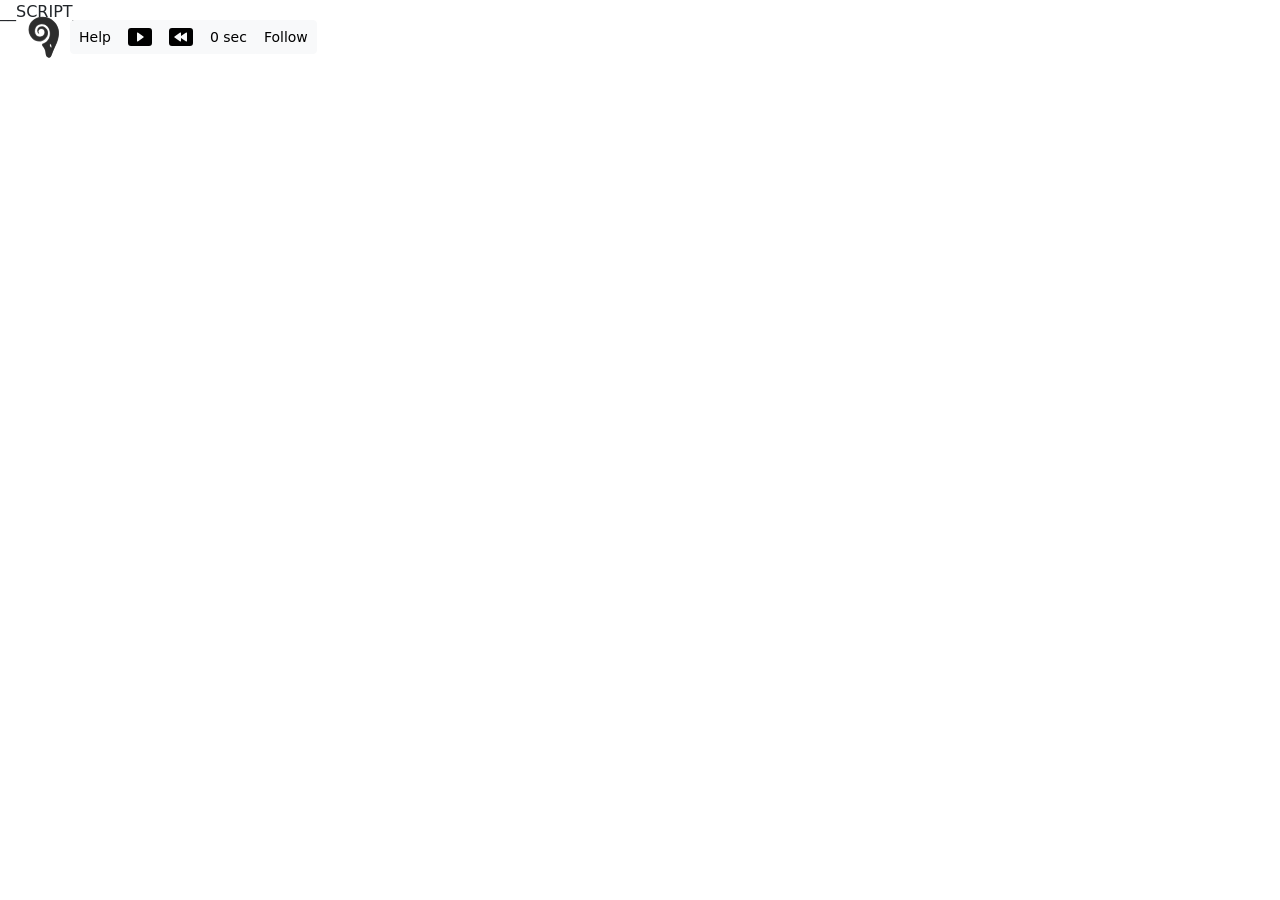
==== esbuild/vydisp.html @ eeb295bb "New vydisp format" ====
<!DOCTYPE html>
<html lang="en">
  <head>
    <link rel="stylesheet" href="css/definition_form.css">
    <link href="https://cdn.jsdelivr.net/npm/bootstrap@5.0.2/dist/css/bootstrap.min.css" rel="stylesheet" integrity="sha384-EVSTQN3/azprG1Anm3QDgpJLIm9Nao0Yz1ztcQTwFspd3yD65VohhpuuCOmLASjC" crossorigin="anonymous">
    <style>
      #content {position:absolute; overflow: hidden; width:100vw; height: 100vh; display:flex; flex-direction:column; }
      #map1 {flex: 1 1 0; min-height: 0; min-width: 0; }
      .flip {transform: scale(-1,1); fill: red;}
      .black { fill: black; }
      ul.scoredots { list-style-type: none; }
      ul.scoredots span { height: 12px; width: 12px; border-radius: 50%; display: inline-block; }
      .logos {position:absolute; top:15px; left:20px;}
      .toolbar {position:absolute; top:20px; left:70px;}
      .sidebar {position:absolute; top:70px; left:40px; padding:20px; border-radius: 15px; max-width:400px; background-color: rgba(255,255,255,0.9);}
      .alerts {position:absolute; bottom:10px; left:40px;}
      .full {width:100vw; height: 100vh; overflow: hidden;}
      .bi-play, .bi-pause, .bi-rewind {width: 24px; height: 24px; }
    </style>
    <svg xmlns="http://www.w3.org/2000/svg" style="display: none;">
      <symbol id="check-circle-fill" fill="currentColor" viewBox="0 0 16 16">
        <path d="M16 8A8 8 0 1 1 0 8a8 8 0 0 1 16 0zm-3.97-3.03a.75.75 0 0 0-1.08.022L7.477 9.417 5.384 7.323a.75.75 0 0 0-1.06 1.06L6.97 11.03a.75.75 0 0 0 1.079-.02l3.992-4.99a.75.75 0 0 0-.01-1.05z"/>
      </symbol>
      <symbol id="info-fill" fill="currentColor" viewBox="0 0 16 16">
        <path d="M8 16A8 8 0 1 0 8 0a8 8 0 0 0 0 16zm.93-9.412-1 4.705c-.07.34.029.533.304.533.194 0 .487-.07.686-.246l-.088.416c-.287.346-.92.598-1.465.598-.703 0-1.002-.422-.808-1.319l.738-3.468c.064-.293.006-.399-.287-.47l-.451-.081.082-.381 2.29-.287zM8 5.5a1 1 0 1 1 0-2 1 1 0 0 1 0 2z"/>
      </symbol>
      <symbol id="exclamation-triangle-fill" fill="currentColor" viewBox="0 0 16 16">
        <path d="M8.982 1.566a1.13 1.13 0 0 0-1.96 0L.165 13.233c-.457.778.091 1.767.98 1.767h13.713c.889 0 1.438-.99.98-1.767L8.982 1.566zM8 5c.535 0 .954.462.9.995l-.35 3.507a.552.552 0 0 1-1.1 0L7.1 5.995A.905.905 0 0 1 8 5zm.002 6a1 1 0 1 1 0 2 1 1 0 0 1 0-2z"/>
      </symbol>
    </svg>    
  </head>
  <body class="full">
    <div id="content">
      <div id="map1"></div>
    </div>
    <div class="sidebar">
      <div id="help" style="display: none;">
        <ul>
          <li>Click and drag on the map to pan</li>
          <li>Scroll to zoom</li>
          <li>Shift+Scroll to speed up/slow down the simulation</li>
          <li>Shift+DoubleClick to toggle play/pause</li>
          <li>Ctrl+DoubleClick to change from forward to reverse playback</li>
          <li>Change the configuration parameters and click the down arrow button at the far left below to save and use new parameters</li>
        </ul>
      </div>
      <div id="params" style="flex:1 1 auto;"></div>
      <div class="scores"></div>
    </div>
    <div class="toolbar btn-group">
        <button class="btn btn-sm btn-light help" type="button" title="Click for help">Help</button>
        <button class="btn btn-sm btn-light playpause" type="button" title="Click to play/pause the simulation">
            <!-- https://icons.getbootstrap.com/ -->
            <svg xmlns="http://www.w3.org/2000/svg" width="16" height="16" class="bi bi-play black" viewBox="0 0 16 16">
                <path d="M0 12V4a2 2 0 0 1 2-2h12a2 2 0 0 1 2 2v8a2 2 0 0 1-2 2H2a2 2 0 0 1-2-2m6.79-6.907A.5.5 0 0 0 6 5.5v5a.5.5 0 0 0 .79.407l3.5-2.5a.5.5 0 0 0 0-.814z"/>
            </svg>
            <svg xmlns="http://www.w3.org/2000/svg" width="16" height="16" class="bi bi-pause black" style="display:none" viewBox="0 0 16 16">
                <path d="M0 12V4a2 2 0 0 1 2-2h12a2 2 0 0 1 2 2v8a2 2 0 0 1-2 2H2a2 2 0 0 1-2-2m6.25-7C5.56 5 5 5.56 5 6.25v3.5a1.25 1.25 0 1 0 2.5 0v-3.5C7.5 5.56 6.94 5 6.25 5m3.5 0c-.69 0-1.25.56-1.25 1.25v3.5a1.25 1.25 0 1 0 2.5 0v-3.5C11 5.56 10.44 5 9.75 5"/>
            </svg>
        </button>
        <button class="btn btn-sm btn-light restart" type="button" title="Click to restart the simulation">
            <svg xmlns="http://www.w3.org/2000/svg" width="16" height="16" class="bi bi-rewind black" viewBox="0 0 16 16">
                <path d="M0 4v8a2 2 0 0 0 2 2h12a2 2 0 0 0 2-2V4a2 2 0 0 0-2-2H2a2 2 0 0 0-2 2m7.729 1.055A.5.5 0 0 1 8 5.5v1.886l3.21-2.293A.5.5 0 0 1 12 5.5v5a.5.5 0 0 1-.79.407L8 8.614V10.5a.5.5 0 0 1-.79.407l-3.5-2.5a.5.5 0 0 1 0-.814l3.5-2.5a.5.5 0 0 1 .519-.038"/>
            </svg>
        </button>
        <button class="btn btn-sm btn-light time" type="button">0 sec</button>
        <button class="btn btn-sm btn-light speed" type="button" style="display:none">speed: 1</button>
        <button class="btn btn-sm btn-light follow" type="button" title="Click to track the leader during the simulation">Follow</button>
    </div>
    <div class="logos">
      <svg xmlns:svg="http://www.w3.org/2000/svg" xmlns="http://www.w3.org/2000/svg" version="1.1" width="48" height="48" viewBox="0 0 48 48">
          <g id="g3432" transform="scale(0.16) translate(-2,20)">
              <path style="fill:#585858"
                  d="m 174.18897,244.47141 c -7.72843,-3.82555 -11.64938,-12.02322 -12.72827,-26.61145 -1.14459,-15.4767 -5.6934,-26.70359 -16.12181,-39.79021 -9.46028,-11.87172 -8.69422,-17.23408 3.08309,-21.58139 14.32702,-5.28846 25.95278,-15.72301 33.34165,-29.92536 11.87882,-22.83259 7.85168,-55.991357 -9.04558,-74.479653 -12.83177,-14.040001 -36.38096,-18.447255 -54.37074,-10.175536 -14.69937,6.758787 -23.306343,22.49848 -22.310652,40.799795 1.036831,19.057494 12.802052,31.138044 30.305562,31.117784 15.44667,-0.0179 26.68777,-9.16818 28.10928,-22.881056 1.4854,-14.329227 -5.74265,-23.4155 -18.62682,-23.4155 -6.04387,0 -9.59513,1.655884 -13.78469,6.427536 -4.52132,5.149497 -4.96647,9.213652 -1.77316,16.188754 3.16335,6.90968 2.29858,8.61182 -2.78046,5.4728 -5.31366,-3.28402 -8.1779,-9.938624 -8.00101,-18.58909 0.34249,-16.749601 11.02548,-26.517729 29.35838,-26.844236 6.41498,-0.11425 8.37036,0.28935 13.5,2.786467 7.57911,3.689521 17.28637,13.291709 20.78273,20.557769 5.07666,10.550222 5.52656,24.975 1.11117,35.626636 -2.70441,6.52409 -10.1952,17.00801 -15.66799,21.92852 -11.13469,10.01104 -22.95014,14.64147 -37.22743,14.58929 C 104.46773,145.61161 91.66521,140.33319 79.776897,128.5361 58.430571,107.35357 50.708195,81.130248 57.393896,52.528834 c 1.975634,-8.45176 9.13497,-22.987475 14.885284,-30.221831 20.934784,-26.3376371 61.8115,-37.800731 98.73211,-27.6875364 16.44532,4.5046583 35.1945,16.0601344 47.63344,29.3574074 7.84412,8.385386 13.45608,16.692988 18.39263,27.227315 9.62866,20.547007 11.57426,40.838605 6.40729,66.824641 -4.61811,23.22572 -7.57134,31.32914 -25.14644,69 -5.38859,11.55 -11.9409,26.98478 -14.56071,34.29952 -5.89971,16.47254 -8.98177,21.92084 -13.45858,23.79138 -4.79472,2.00336 -11.2592,1.74288 -16.08995,-0.64832 z M 198.468,175.2408 c -0.57382,-5.08266 -4.02569,-12.26771 -6.3159,-13.14655 -1.94776,-0.74743 -3.58255,4.16757 -2.79049,8.38962 0.73793,3.93352 2.95481,8.67123 5.31616,11.36123 1.54061,1.75502 1.6405,1.75502 2.96258,0 0.92436,-1.22706 1.19285,-3.36953 0.82765,-6.6043 z"/>
              <path style="fill:#2c2c2c"
                  d="m 177.84222,245.52883 c -1.375,-0.44035 -1.825,-0.85574 -1,-0.92309 0.825,-0.0674 -0.0283,-0.87525 -1.89611,-1.79535 -3.76075,-1.85251 -8.67474,-8.83971 -10.03319,-14.26618 -0.48402,-1.93346 -1.17759,-7.52915 -1.54128,-12.43486 -0.36369,-4.90572 -1.71281,-12.23084 -2.99804,-16.27805 -2.45567,-7.73298 -8.90006,-19.54625 -13.67665,-25.07081 -3.0622,-3.54172 -4.21023,-6.74303 -3.68761,-10.28299 0.25344,-1.71664 1.52782,-2.64302 5.33986,-3.88168 14.92174,-4.84855 30.76482,-19.87073 37.48099,-35.53891 7.09593,-16.55414 7.48142,-36.96415 1.03192,-54.636187 -5.47595,-15.004458 -14.38028,-25.093579 -27.91258,-31.626577 -6.65554,-3.213098 -8.74052,-3.723534 -16.66481,-4.079809 -20.87086,-0.938349 -36.49287,7.066366 -44.413787,22.757612 -11.623309,23.025647 -5.57955,47.809141 13.884807,56.937061 4.75647,2.23058 6.92364,2.61503 14.58648,2.58758 7.69251,-0.0276 9.89158,-0.43955 15.13708,-2.83589 11.22476,-5.12789 16.6468,-13.59611 16.73172,-26.131866 0.10324,-15.237578 -8.33674,-24.519812 -22.26802,-24.490231 -5.01353,0.01064 -13.49399,3.460016 -16.31259,6.635032 -0.94149,1.060549 -2.65005,4.049329 -3.79679,6.641735 -1.14675,2.592405 -2.35143,4.713464 -2.67708,4.713464 -1.31838,0 0.60329,-11.918175 2.5309,-15.696601 3.9968,-7.834374 12.60617,-12.303399 23.70192,-12.303399 10.68706,0 26.60029,11.29705 31.4927,22.357162 7.07759,16.000058 2.78141,35.066444 -10.96056,48.642834 -12.03948,11.89441 -24.13208,17.33066 -38.57928,17.34341 C 98.068388,141.89277 78.140742,128.45375 66.824931,105.10629 60.383903,91.816784 58.393625,82.000095 59.115439,67.080607 60.513991,38.17331 75.752084,15.567229 102.34222,2.9526283 c 13.77805,-6.5364317 18.641,-7.5710571 38.28894,-8.1462289 21.85127,-0.6396718 30.92044,1.1449849 47.07663,9.2638699 38.48817,19.3412677 60.41667,59.3995367 55.20068,100.8388207 -1.57759,12.53343 -6.8257,33.50176 -11.5432,46.11974 -2.05629,5.5 -8.25089,19.9 -13.76579,32 -5.5149,12.1 -12.41709,28.69118 -15.33822,36.86928 -5.54212,15.51595 -9.29126,22.52304 -12.49987,23.36211 -1.04317,0.27279 -1.68404,0.84004 -1.42415,1.26055 0.25988,0.4205 -0.92643,1.04434 -2.63625,1.38631 -3.65362,0.73072 -4.52732,0.68867 -7.85877,-0.37825 z m 22.0475,-62.64392 c 1.4288,-4.32931 0.73487,-12.94246 -1.37078,-17.01435 -1.83163,-3.54197 -6.52254,-8.34173 -8.15257,-8.34173 -3.71764,0 -4.62668,11.96733 -1.44324,19 2.21926,4.90265 6.5666,10 8.52863,10 0.67945,0 1.77653,-1.63976 2.43796,-3.64392 z"/>
          </g>
      </svg>        
    </div>
    <div class="alerts"></div>
    __SCRIPT__
  </body>
</html>
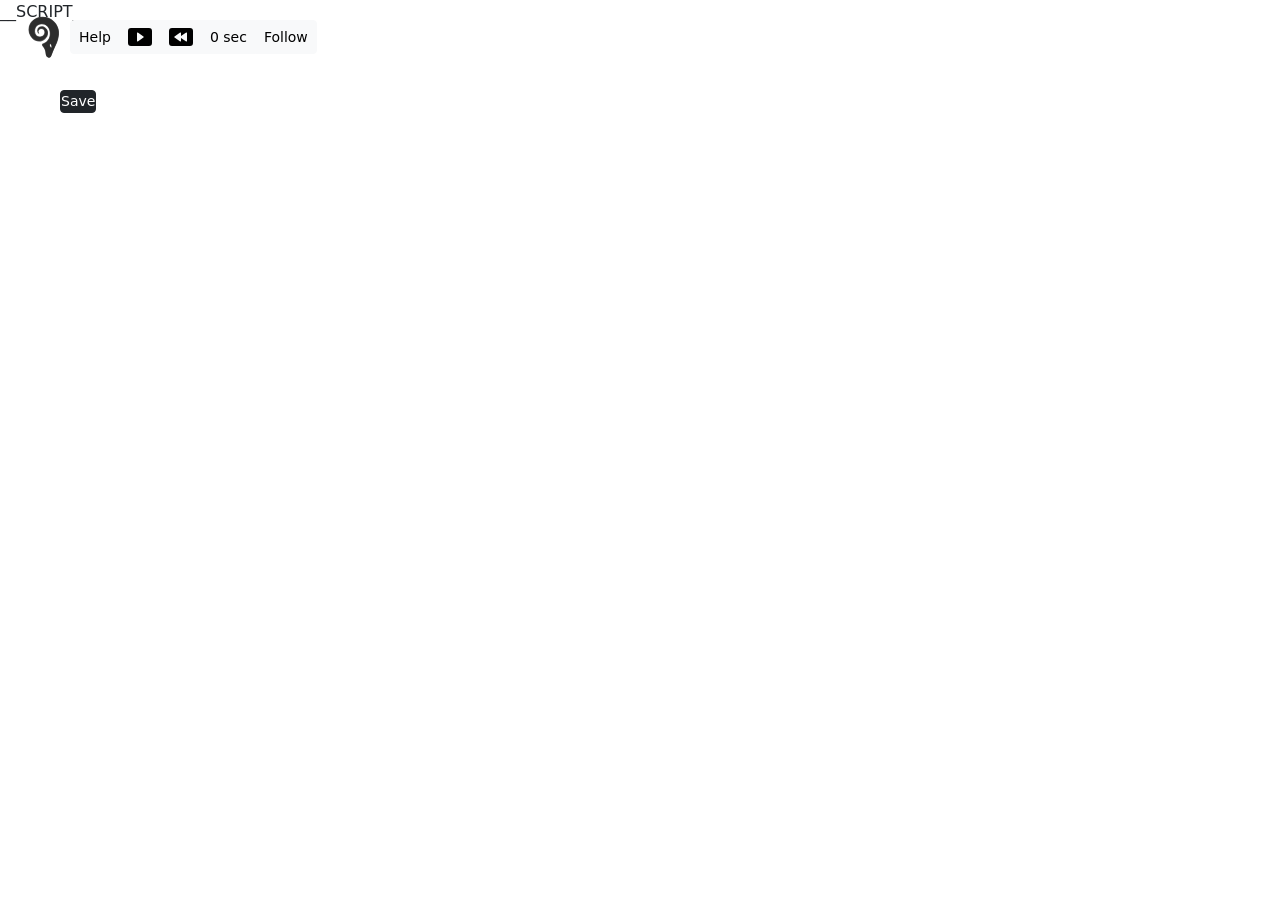
==== commit 709171e9: "Bug fix in definition_form, and generic_map. Better layout" ====
--- a/esbuild/vydisp.html
+++ b/esbuild/vydisp.html
@@ -12,7 +12,7 @@
       ul.scoredots span { height: 12px; width: 12px; border-radius: 50%; display: inline-block; }
       .logos {position:absolute; top:15px; left:20px;}
       .toolbar {position:absolute; top:20px; left:70px;}
-      .sidebar {position:absolute; top:70px; left:40px; padding:20px; border-radius: 15px; max-width:400px; background-color: rgba(255,255,255,0.9);}
+      .sidebar {position:absolute; top:70px; left:40px; padding:20px; border-radius: 15px; max-width:400px; max-height: calc(100vh - 90px); background-color: rgba(255,255,255,0.9);}
       .alerts {position:absolute; bottom:10px; left:40px;}
       .full {width:100vw; height: 100vh; overflow: hidden;}
       .bi-play, .bi-pause, .bi-rewind {width: 24px; height: 24px; }
@@ -33,7 +33,7 @@
     <div id="content">
       <div id="map1"></div>
     </div>
-    <div class="sidebar">
+    <div class="sidebar" style="overflow: auto;">
       <div id="help" style="display: none;">
         <ul>
           <li>Click and drag on the map to pan</li>
@@ -44,6 +44,7 @@
           <li>Change the configuration parameters and click the down arrow button at the far left below to save and use new parameters</li>
         </ul>
       </div>
+      <button class="btn btn-sm btn-dark p-0 mb-1 w-100 saveconfig" type="button" title="Click to save configuration">Save</button>
       <div id="params" style="flex:1 1 auto;"></div>
       <div class="scores"></div>
     </div>
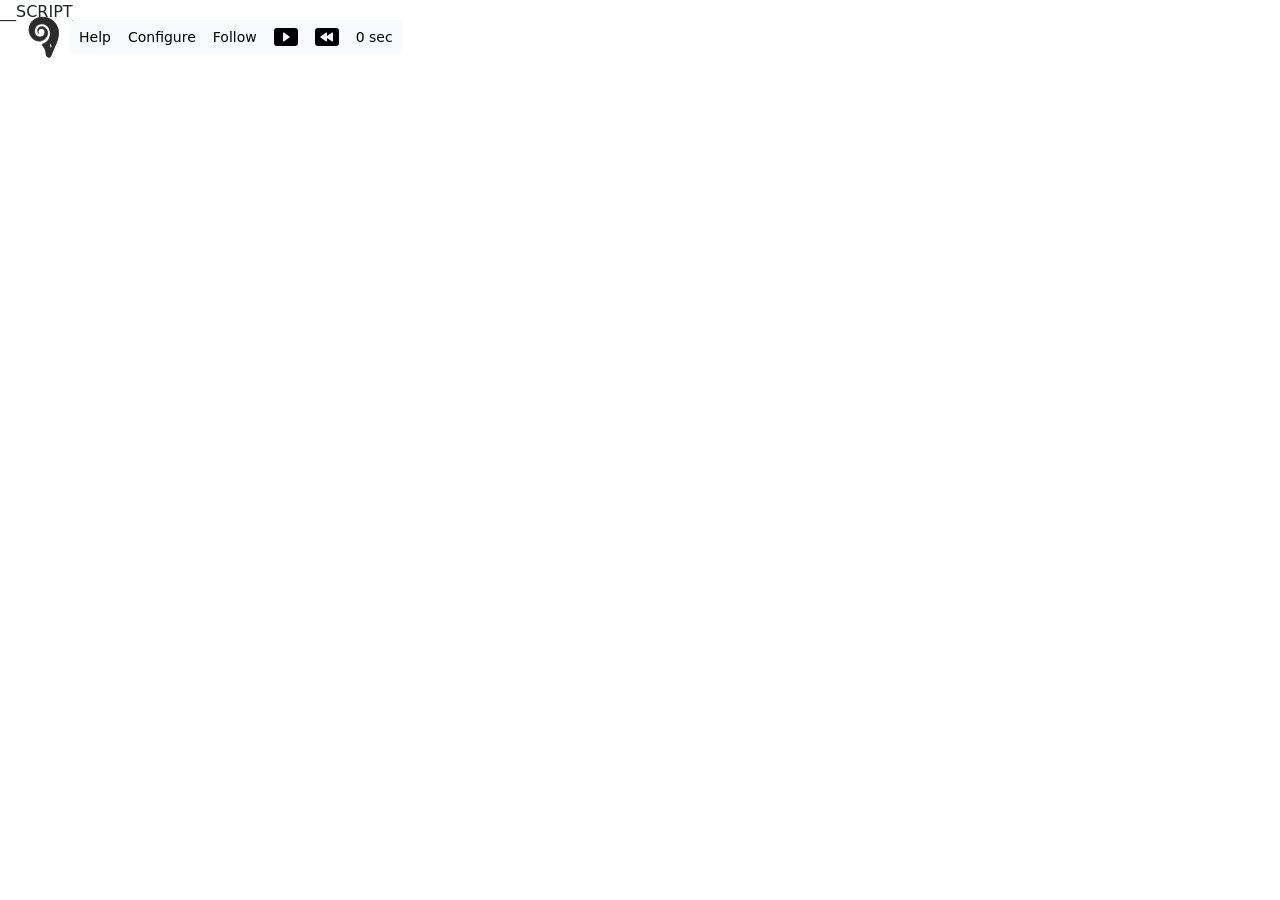
==== commit cc66abb9: "Don't load plotly unless needed. Remove auto-save of config Can reload by path. Configuration is tog" ====
--- a/esbuild/vydisp.html
+++ b/esbuild/vydisp.html
@@ -44,12 +44,16 @@
           <li>Change the configuration parameters and click the down arrow button at the far left below to save and use new parameters</li>
         </ul>
       </div>
-      <button class="btn btn-sm btn-dark p-0 mb-1 w-100 saveconfig" type="button" title="Click to save configuration">Save</button>
-      <div id="params" style="flex:1 1 auto;"></div>
+      <div id="configure" style="display:none">
+        <button class="btn btn-sm btn-dark p-0 mb-1 w-100 saveconfig" type="button" title="Click to save configuration">Save</button>
+        <div id="params" style="flex:1 1 auto;"></div>
+      </div>
       <div class="scores"></div>
     </div>
     <div class="toolbar btn-group">
         <button class="btn btn-sm btn-light help" type="button" title="Click for help">Help</button>
+        <button class="btn btn-sm btn-light configure" type="button" title="Click to configure">Configure</button>
+        <button class="btn btn-sm btn-light follow" type="button" title="Click to track the leader during the simulation">Follow</button>
         <button class="btn btn-sm btn-light playpause" type="button" title="Click to play/pause the simulation">
             <!-- https://icons.getbootstrap.com/ -->
             <svg xmlns="http://www.w3.org/2000/svg" width="16" height="16" class="bi bi-play black" viewBox="0 0 16 16">
@@ -66,7 +70,6 @@
         </button>
         <button class="btn btn-sm btn-light time" type="button">0 sec</button>
         <button class="btn btn-sm btn-light speed" type="button" style="display:none">speed: 1</button>
-        <button class="btn btn-sm btn-light follow" type="button" title="Click to track the leader during the simulation">Follow</button>
     </div>
     <div class="logos">
       <svg xmlns:svg="http://www.w3.org/2000/svg" xmlns="http://www.w3.org/2000/svg" version="1.1" width="48" height="48" viewBox="0 0 48 48">
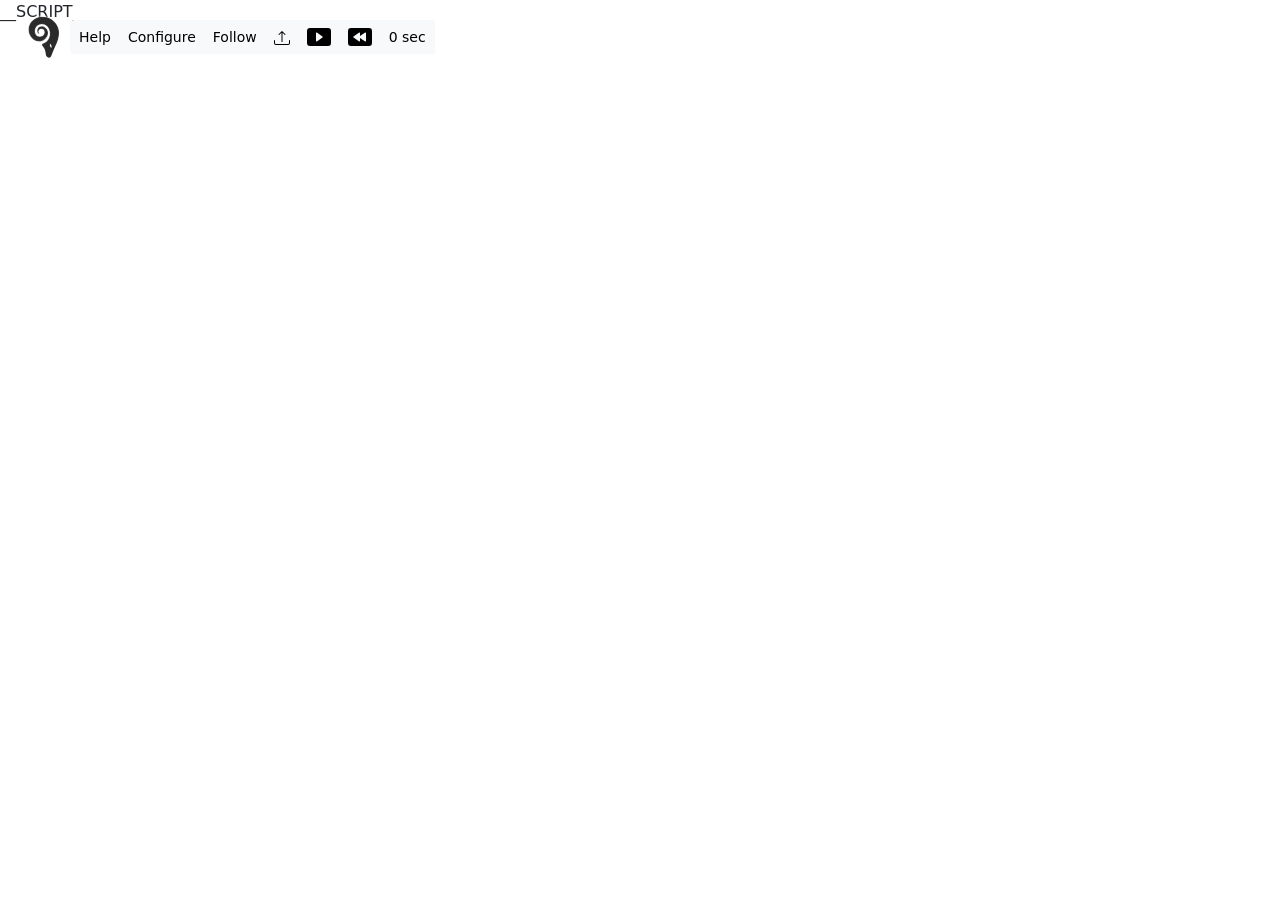
==== commit 236efb91: "Load results button, white glow on logo" ====
--- a/esbuild/vydisp.html
+++ b/esbuild/vydisp.html
@@ -12,8 +12,9 @@
       ul.scoredots span { height: 12px; width: 12px; border-radius: 50%; display: inline-block; }
       .logos {position:absolute; top:15px; left:20px;}
       .toolbar {position:absolute; top:20px; left:70px;}
-      .sidebar {position:absolute; top:70px; left:40px; padding:20px; border-radius: 15px; max-width:400px; max-height: calc(100vh - 90px); background-color: rgba(255,255,255,0.9);}
-      .alerts {position:absolute; bottom:10px; left:40px;}
+      .sidebar {position:absolute; top:70px; left:40px; max-width:400px; max-height: calc(100vh - 90px); }
+      .sidebar .sbc {border-radius: 15px; padding:10px; margin:10px; background-color: rgba(255,255,255,0.9);}
+      .alerts {position:absolute; top:10px; right:40px; max-width: 400;}
       .full {width:100vw; height: 100vh; overflow: hidden;}
       .bi-play, .bi-pause, .bi-rewind {width: 24px; height: 24px; }
     </style>
@@ -34,7 +35,7 @@
       <div id="map1"></div>
     </div>
     <div class="sidebar" style="overflow: auto;">
-      <div id="help" style="display: none;">
+      <div id="help" class="sbc" style="display: none;">
         <ul>
           <li>Click and drag on the map to pan</li>
           <li>Scroll to zoom</li>
@@ -44,16 +45,22 @@
           <li>Change the configuration parameters and click the down arrow button at the far left below to save and use new parameters</li>
         </ul>
       </div>
-      <div id="configure" style="display:none">
-        <button class="btn btn-sm btn-dark p-0 mb-1 w-100 saveconfig" type="button" title="Click to save configuration">Save</button>
+      <div id="configure" class="sbc" style="display:none">
+        <button class="btn w-100 p-0 mb-1 btn-sm btn-dark saveconfig" type="button" title="Click to save configuration">Save Config</button>
         <div id="params" style="flex:1 1 auto;"></div>
       </div>
-      <div class="scores"></div>
+      <div class="scores" class="sbc"></div>
     </div>
     <div class="toolbar btn-group">
         <button class="btn btn-sm btn-light help" type="button" title="Click for help">Help</button>
         <button class="btn btn-sm btn-light configure" type="button" title="Click to configure">Configure</button>
         <button class="btn btn-sm btn-light follow" type="button" title="Click to track the leader during the simulation">Follow</button>
+        <button class="btn btn-sm btn-light loadresults" type="button" title="Click to upload results">
+          <svg xmlns="http://www.w3.org/2000/svg" width="16" height="16" fill="currentColor" class="bi bi-upload" viewBox="0 0 16 16">
+            <path d="M.5 9.9a.5.5 0 0 1 .5.5v2.5a1 1 0 0 0 1 1h12a1 1 0 0 0 1-1v-2.5a.5.5 0 0 1 1 0v2.5a2 2 0 0 1-2 2H2a2 2 0 0 1-2-2v-2.5a.5.5 0 0 1 .5-.5"/>
+            <path d="M7.646 1.146a.5.5 0 0 1 .708 0l3 3a.5.5 0 0 1-.708.708L8.5 2.707V11.5a.5.5 0 0 1-1 0V2.707L5.354 4.854a.5.5 0 1 1-.708-.708z"/>
+          </svg>
+        </button>
         <button class="btn btn-sm btn-light playpause" type="button" title="Click to play/pause the simulation">
             <!-- https://icons.getbootstrap.com/ -->
             <svg xmlns="http://www.w3.org/2000/svg" width="16" height="16" class="bi bi-play black" viewBox="0 0 16 16">
@@ -72,16 +79,36 @@
         <button class="btn btn-sm btn-light speed" type="button" style="display:none">speed: 1</button>
     </div>
     <div class="logos">
-      <svg xmlns:svg="http://www.w3.org/2000/svg" xmlns="http://www.w3.org/2000/svg" version="1.1" width="48" height="48" viewBox="0 0 48 48">
-          <g id="g3432" transform="scale(0.16) translate(-2,20)">
-              <path style="fill:#585858"
-                  d="m 174.18897,244.47141 c -7.72843,-3.82555 -11.64938,-12.02322 -12.72827,-26.61145 -1.14459,-15.4767 -5.6934,-26.70359 -16.12181,-39.79021 -9.46028,-11.87172 -8.69422,-17.23408 3.08309,-21.58139 14.32702,-5.28846 25.95278,-15.72301 33.34165,-29.92536 11.87882,-22.83259 7.85168,-55.991357 -9.04558,-74.479653 -12.83177,-14.040001 -36.38096,-18.447255 -54.37074,-10.175536 -14.69937,6.758787 -23.306343,22.49848 -22.310652,40.799795 1.036831,19.057494 12.802052,31.138044 30.305562,31.117784 15.44667,-0.0179 26.68777,-9.16818 28.10928,-22.881056 1.4854,-14.329227 -5.74265,-23.4155 -18.62682,-23.4155 -6.04387,0 -9.59513,1.655884 -13.78469,6.427536 -4.52132,5.149497 -4.96647,9.213652 -1.77316,16.188754 3.16335,6.90968 2.29858,8.61182 -2.78046,5.4728 -5.31366,-3.28402 -8.1779,-9.938624 -8.00101,-18.58909 0.34249,-16.749601 11.02548,-26.517729 29.35838,-26.844236 6.41498,-0.11425 8.37036,0.28935 13.5,2.786467 7.57911,3.689521 17.28637,13.291709 20.78273,20.557769 5.07666,10.550222 5.52656,24.975 1.11117,35.626636 -2.70441,6.52409 -10.1952,17.00801 -15.66799,21.92852 -11.13469,10.01104 -22.95014,14.64147 -37.22743,14.58929 C 104.46773,145.61161 91.66521,140.33319 79.776897,128.5361 58.430571,107.35357 50.708195,81.130248 57.393896,52.528834 c 1.975634,-8.45176 9.13497,-22.987475 14.885284,-30.221831 20.934784,-26.3376371 61.8115,-37.800731 98.73211,-27.6875364 16.44532,4.5046583 35.1945,16.0601344 47.63344,29.3574074 7.84412,8.385386 13.45608,16.692988 18.39263,27.227315 9.62866,20.547007 11.57426,40.838605 6.40729,66.824641 -4.61811,23.22572 -7.57134,31.32914 -25.14644,69 -5.38859,11.55 -11.9409,26.98478 -14.56071,34.29952 -5.89971,16.47254 -8.98177,21.92084 -13.45858,23.79138 -4.79472,2.00336 -11.2592,1.74288 -16.08995,-0.64832 z M 198.468,175.2408 c -0.57382,-5.08266 -4.02569,-12.26771 -6.3159,-13.14655 -1.94776,-0.74743 -3.58255,4.16757 -2.79049,8.38962 0.73793,3.93352 2.95481,8.67123 5.31616,11.36123 1.54061,1.75502 1.6405,1.75502 2.96258,0 0.92436,-1.22706 1.19285,-3.36953 0.82765,-6.6043 z"/>
-              <path style="fill:#2c2c2c"
-                  d="m 177.84222,245.52883 c -1.375,-0.44035 -1.825,-0.85574 -1,-0.92309 0.825,-0.0674 -0.0283,-0.87525 -1.89611,-1.79535 -3.76075,-1.85251 -8.67474,-8.83971 -10.03319,-14.26618 -0.48402,-1.93346 -1.17759,-7.52915 -1.54128,-12.43486 -0.36369,-4.90572 -1.71281,-12.23084 -2.99804,-16.27805 -2.45567,-7.73298 -8.90006,-19.54625 -13.67665,-25.07081 -3.0622,-3.54172 -4.21023,-6.74303 -3.68761,-10.28299 0.25344,-1.71664 1.52782,-2.64302 5.33986,-3.88168 14.92174,-4.84855 30.76482,-19.87073 37.48099,-35.53891 7.09593,-16.55414 7.48142,-36.96415 1.03192,-54.636187 -5.47595,-15.004458 -14.38028,-25.093579 -27.91258,-31.626577 -6.65554,-3.213098 -8.74052,-3.723534 -16.66481,-4.079809 -20.87086,-0.938349 -36.49287,7.066366 -44.413787,22.757612 -11.623309,23.025647 -5.57955,47.809141 13.884807,56.937061 4.75647,2.23058 6.92364,2.61503 14.58648,2.58758 7.69251,-0.0276 9.89158,-0.43955 15.13708,-2.83589 11.22476,-5.12789 16.6468,-13.59611 16.73172,-26.131866 0.10324,-15.237578 -8.33674,-24.519812 -22.26802,-24.490231 -5.01353,0.01064 -13.49399,3.460016 -16.31259,6.635032 -0.94149,1.060549 -2.65005,4.049329 -3.79679,6.641735 -1.14675,2.592405 -2.35143,4.713464 -2.67708,4.713464 -1.31838,0 0.60329,-11.918175 2.5309,-15.696601 3.9968,-7.834374 12.60617,-12.303399 23.70192,-12.303399 10.68706,0 26.60029,11.29705 31.4927,22.357162 7.07759,16.000058 2.78141,35.066444 -10.96056,48.642834 -12.03948,11.89441 -24.13208,17.33066 -38.57928,17.34341 C 98.068388,141.89277 78.140742,128.45375 66.824931,105.10629 60.383903,91.816784 58.393625,82.000095 59.115439,67.080607 60.513991,38.17331 75.752084,15.567229 102.34222,2.9526283 c 13.77805,-6.5364317 18.641,-7.5710571 38.28894,-8.1462289 21.85127,-0.6396718 30.92044,1.1449849 47.07663,9.2638699 38.48817,19.3412677 60.41667,59.3995367 55.20068,100.8388207 -1.57759,12.53343 -6.8257,33.50176 -11.5432,46.11974 -2.05629,5.5 -8.25089,19.9 -13.76579,32 -5.5149,12.1 -12.41709,28.69118 -15.33822,36.86928 -5.54212,15.51595 -9.29126,22.52304 -12.49987,23.36211 -1.04317,0.27279 -1.68404,0.84004 -1.42415,1.26055 0.25988,0.4205 -0.92643,1.04434 -2.63625,1.38631 -3.65362,0.73072 -4.52732,0.68867 -7.85877,-0.37825 z m 22.0475,-62.64392 c 1.4288,-4.32931 0.73487,-12.94246 -1.37078,-17.01435 -1.83163,-3.54197 -6.52254,-8.34173 -8.15257,-8.34173 -3.71764,0 -4.62668,11.96733 -1.44324,19 2.21926,4.90265 6.5666,10 8.52863,10 0.67945,0 1.77653,-1.63976 2.43796,-3.64392 z"/>
-          </g>
-      </svg>        
+      <svg width="48" height="48" viewBox="0 0 48 48" xmlns="http://www.w3.org/2000/svg">
+        <defs>
+          <filter id="white-glow" x="-100%" y="-100%" width="300%" height="300%">
+            <feGaussianBlur in="SourceAlpha" stdDeviation="10" result="blur" />
+            <feFlood flood-color="white" result="color" />
+            <feComposite in="color" in2="blur" operator="in" result="glow" />
+            <feMerge>
+              <feMergeNode in="glow" />
+              <feMergeNode in="SourceGraphic" />
+            </feMerge>
+          </filter>
+        </defs>
+        <g transform="scale(0.16) translate(-2,20)" filter="url(#white-glow)">
+          <path style="fill:#585858"
+              d="m 174.18897,244.47141 c -7.72843,-3.82555 -11.64938,-12.02322 -12.72827,-26.61145 -1.14459,-15.4767 -5.6934,-26.70359 -16.12181,-39.79021 -9.46028,-11.87172 -8.69422,-17.23408 3.08309,-21.58139 14.32702,-5.28846 25.95278,-15.72301 33.34165,-29.92536 11.87882,-22.83259 7.85168,-55.991357 -9.04558,-74.479653 -12.83177,-14.040001 -36.38096,-18.447255 -54.37074,-10.175536 -14.69937,6.758787 -23.306343,22.49848 -22.310652,40.799795 1.036831,19.057494 12.802052,31.138044 30.305562,31.117784 15.44667,-0.0179 26.68777,-9.16818 28.10928,-22.881056 1.4854,-14.329227 -5.74265,-23.4155 -18.62682,-23.4155 -6.04387,0 -9.59513,1.655884 -13.78469,6.427536 -4.52132,5.149497 -4.96647,9.213652 -1.77316,16.188754 3.16335,6.90968 2.29858,8.61182 -2.78046,5.4728 -5.31366,-3.28402 -8.1779,-9.938624 -8.00101,-18.58909 0.34249,-16.749601 11.02548,-26.517729 29.35838,-26.844236 6.41498,-0.11425 8.37036,0.28935 13.5,2.786467 7.57911,3.689521 17.28637,13.291709 20.78273,20.557769 5.07666,10.550222 5.52656,24.975 1.11117,35.626636 -2.70441,6.52409 -10.1952,17.00801 -15.66799,21.92852 -11.13469,10.01104 -22.95014,14.64147 -37.22743,14.58929 C 104.46773,145.61161 91.66521,140.33319 79.776897,128.5361 58.430571,107.35357 50.708195,81.130248 57.393896,52.528834 c 1.975634,-8.45176 9.13497,-22.987475 14.885284,-30.221831 20.934784,-26.3376371 61.8115,-37.800731 98.73211,-27.6875364 16.44532,4.5046583 35.1945,16.0601344 47.63344,29.3574074 7.84412,8.385386 13.45608,16.692988 18.39263,27.227315 9.62866,20.547007 11.57426,40.838605 6.40729,66.824641 -4.61811,23.22572 -7.57134,31.32914 -25.14644,69 -5.38859,11.55 -11.9409,26.98478 -14.56071,34.29952 -5.89971,16.47254 -8.98177,21.92084 -13.45858,23.79138 -4.79472,2.00336 -11.2592,1.74288 -16.08995,-0.64832 z M 198.468,175.2408 c -0.57382,-5.08266 -4.02569,-12.26771 -6.3159,-13.14655 -1.94776,-0.74743 -3.58255,4.16757 -2.79049,8.38962 0.73793,3.93352 2.95481,8.67123 5.31616,11.36123 1.54061,1.75502 1.6405,1.75502 2.96258,0 0.92436,-1.22706 1.19285,-3.36953 0.82765,-6.6043 z"/>
+          <path style="fill:#2c2c2c"
+              d="m 177.84222,245.52883 c -1.375,-0.44035 -1.825,-0.85574 -1,-0.92309 0.825,-0.0674 -0.0283,-0.87525 -1.89611,-1.79535 -3.76075,-1.85251 -8.67474,-8.83971 -10.03319,-14.26618 -0.48402,-1.93346 -1.17759,-7.52915 -1.54128,-12.43486 -0.36369,-4.90572 -1.71281,-12.23084 -2.99804,-16.27805 -2.45567,-7.73298 -8.90006,-19.54625 -13.67665,-25.07081 -3.0622,-3.54172 -4.21023,-6.74303 -3.68761,-10.28299 0.25344,-1.71664 1.52782,-2.64302 5.33986,-3.88168 14.92174,-4.84855 30.76482,-19.87073 37.48099,-35.53891 7.09593,-16.55414 7.48142,-36.96415 1.03192,-54.636187 -5.47595,-15.004458 -14.38028,-25.093579 -27.91258,-31.626577 -6.65554,-3.213098 -8.74052,-3.723534 -16.66481,-4.079809 -20.87086,-0.938349 -36.49287,7.066366 -44.413787,22.757612 -11.623309,23.025647 -5.57955,47.809141 13.884807,56.937061 4.75647,2.23058 6.92364,2.61503 14.58648,2.58758 7.69251,-0.0276 9.89158,-0.43955 15.13708,-2.83589 11.22476,-5.12789 16.6468,-13.59611 16.73172,-26.131866 0.10324,-15.237578 -8.33674,-24.519812 -22.26802,-24.490231 -5.01353,0.01064 -13.49399,3.460016 -16.31259,6.635032 -0.94149,1.060549 -2.65005,4.049329 -3.79679,6.641735 -1.14675,2.592405 -2.35143,4.713464 -2.67708,4.713464 -1.31838,0 0.60329,-11.918175 2.5309,-15.696601 3.9968,-7.834374 12.60617,-12.303399 23.70192,-12.303399 10.68706,0 26.60029,11.29705 31.4927,22.357162 7.07759,16.000058 2.78141,35.066444 -10.96056,48.642834 -12.03948,11.89441 -24.13208,17.33066 -38.57928,17.34341 C 98.068388,141.89277 78.140742,128.45375 66.824931,105.10629 60.383903,91.816784 58.393625,82.000095 59.115439,67.080607 60.513991,38.17331 75.752084,15.567229 102.34222,2.9526283 c 13.77805,-6.5364317 18.641,-7.5710571 38.28894,-8.1462289 21.85127,-0.6396718 30.92044,1.1449849 47.07663,9.2638699 38.48817,19.3412677 60.41667,59.3995367 55.20068,100.8388207 -1.57759,12.53343 -6.8257,33.50176 -11.5432,46.11974 -2.05629,5.5 -8.25089,19.9 -13.76579,32 -5.5149,12.1 -12.41709,28.69118 -15.33822,36.86928 -5.54212,15.51595 -9.29126,22.52304 -12.49987,23.36211 -1.04317,0.27279 -1.68404,0.84004 -1.42415,1.26055 0.25988,0.4205 -0.92643,1.04434 -2.63625,1.38631 -3.65362,0.73072 -4.52732,0.68867 -7.85877,-0.37825 z m 22.0475,-62.64392 c 1.4288,-4.32931 0.73487,-12.94246 -1.37078,-17.01435 -1.83163,-3.54197 -6.52254,-8.34173 -8.15257,-8.34173 -3.71764,0 -4.62668,11.96733 -1.44324,19 2.21926,4.90265 6.5666,10 8.52863,10 0.67945,0 1.77653,-1.63976 2.43796,-3.64392 z"/>
+        </g>
+      </svg>
+      
     </div>
     <div class="alerts"></div>
+    <script type="importmap">
+    {
+      "imports": {
+        "three/addons/": "./jsbots/three/examples/jsm/",
+        "three": "./jsbots/three/build/three.module.min.js"
+      }
+    }
+    </script>
     __SCRIPT__
   </body>
 </html>
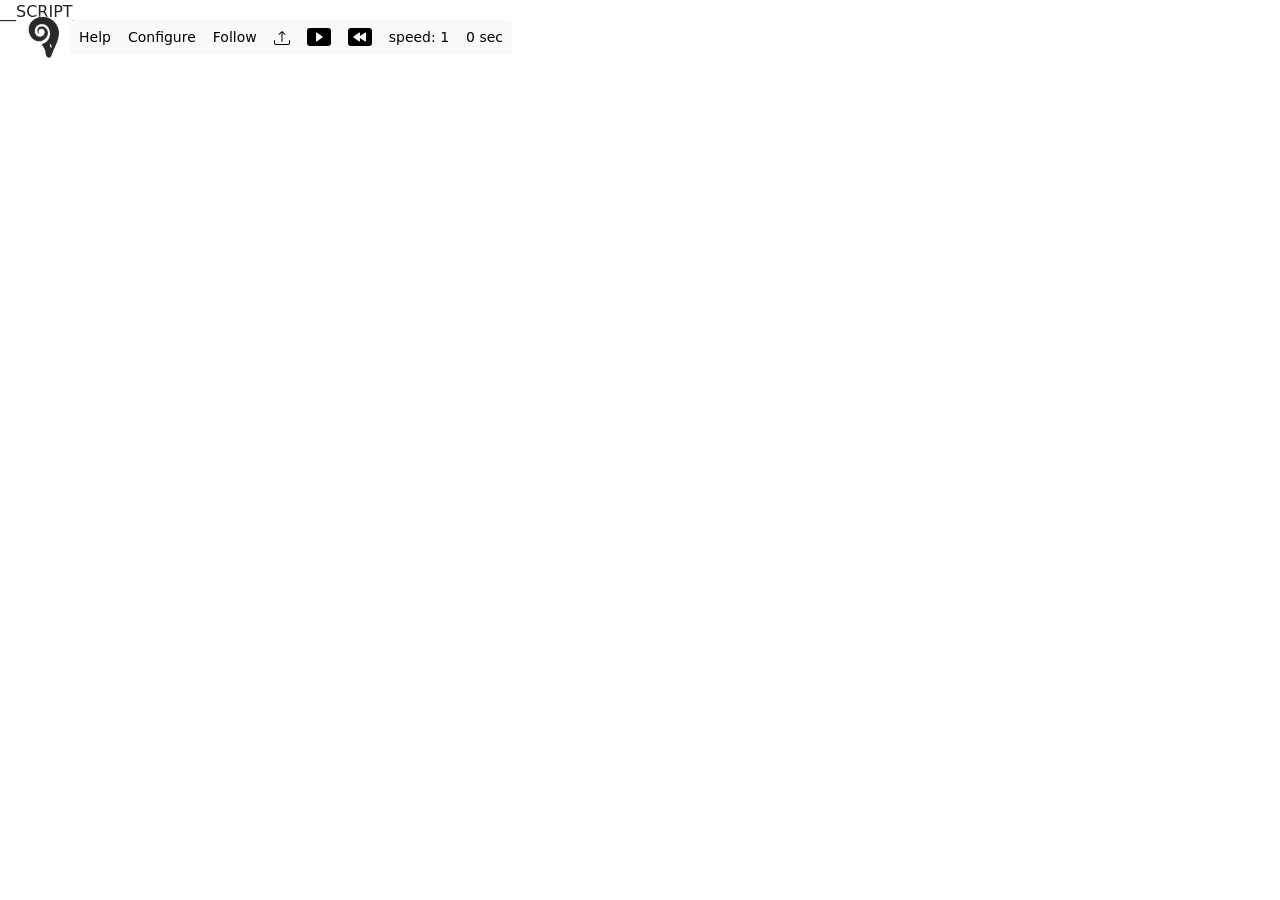
==== commit 278e578d: "Add diff and better error messaging if configs differ. Updates to alerts" ====
--- a/esbuild/vydisp.html
+++ b/esbuild/vydisp.html
@@ -17,6 +17,30 @@
       .alerts {position:absolute; top:10px; right:40px; max-width: 400;}
       .full {width:100vw; height: 100vh; overflow: hidden;}
       .bi-play, .bi-pause, .bi-rewind {width: 24px; height: 24px; }
+      
+      .bracket-table { border-collapse: collapse; width: 100%; }
+      .bracket-table .player-name { padding: 2px 8px; font-weight: bold; white-space: nowrap; }
+      .bracket-table .score-cell {
+          padding: 2px 8px; min-width: 54px; text-align: right;
+          color: transparent; cursor: pointer; user-select: none;
+          border: 1px solid rgba(128,128,128,0.15); transition: background 0.1s;
+      }
+      .bracket-table .score-cell:hover { background: rgba(128,128,128,0.12); }
+      .bracket-table .score-cell.revealed { color: inherit; }
+      .bracket-table .match-gap td { height: 8px; border: none; }
+      .bracket-table .winner-name { text-decoration: underline; }
+      .bracket-nav {
+          display: flex; align-items: center; justify-content: center;
+          gap: 14px; margin-top: 10px;
+      }
+      .bracket-nav button {
+          padding: 4px 12px; cursor: pointer;
+          background: rgb(0,0,0); color: #ddd;
+          border: 1px solid rgba(255,255,255,0.2); border-radius: 3px;
+      }
+      .bracket-nav button:hover { background: rgb(100,100,100); }
+      .bracket-nav .round-label { color: #aaa; font-size: 0.9em; }
+
     </style>
     <svg xmlns="http://www.w3.org/2000/svg" style="display: none;">
       <symbol id="check-circle-fill" fill="currentColor" viewBox="0 0 16 16">
@@ -51,32 +75,34 @@
       </div>
       <div class="scores" class="sbc"></div>
     </div>
-    <div class="toolbar btn-group">
-        <button class="btn btn-sm btn-light help" type="button" title="Click for help">Help</button>
-        <button class="btn btn-sm btn-light configure" type="button" title="Click to configure">Configure</button>
-        <button class="btn btn-sm btn-light follow" type="button" title="Click to track the leader during the simulation">Follow</button>
-        <button class="btn btn-sm btn-light loadresults" type="button" title="Click to upload results">
-          <svg xmlns="http://www.w3.org/2000/svg" width="16" height="16" fill="currentColor" class="bi bi-upload" viewBox="0 0 16 16">
-            <path d="M.5 9.9a.5.5 0 0 1 .5.5v2.5a1 1 0 0 0 1 1h12a1 1 0 0 0 1-1v-2.5a.5.5 0 0 1 1 0v2.5a2 2 0 0 1-2 2H2a2 2 0 0 1-2-2v-2.5a.5.5 0 0 1 .5-.5"/>
-            <path d="M7.646 1.146a.5.5 0 0 1 .708 0l3 3a.5.5 0 0 1-.708.708L8.5 2.707V11.5a.5.5 0 0 1-1 0V2.707L5.354 4.854a.5.5 0 1 1-.708-.708z"/>
-          </svg>
-        </button>
-        <button class="btn btn-sm btn-light playpause" type="button" title="Click to play/pause the simulation">
-            <!-- https://icons.getbootstrap.com/ -->
-            <svg xmlns="http://www.w3.org/2000/svg" width="16" height="16" class="bi bi-play black" viewBox="0 0 16 16">
-                <path d="M0 12V4a2 2 0 0 1 2-2h12a2 2 0 0 1 2 2v8a2 2 0 0 1-2 2H2a2 2 0 0 1-2-2m6.79-6.907A.5.5 0 0 0 6 5.5v5a.5.5 0 0 0 .79.407l3.5-2.5a.5.5 0 0 0 0-.814z"/>
+    <div class="toolbar" style="display:flex">
+      <div class="btn-group">
+          <button class="btn btn-sm btn-light help" type="button" title="Click for help">Help</button>
+          <button class="btn btn-sm btn-light configure" type="button" title="Click to configure">Configure</button>
+          <button class="btn btn-sm btn-light follow" type="button" title="Click to track the leader during the simulation">Follow</button>
+          <button class="btn btn-sm btn-light loadresults" type="button" title="Click to upload results">
+            <svg xmlns="http://www.w3.org/2000/svg" width="16" height="16" fill="currentColor" class="bi bi-upload" viewBox="0 0 16 16">
+              <path d="M.5 9.9a.5.5 0 0 1 .5.5v2.5a1 1 0 0 0 1 1h12a1 1 0 0 0 1-1v-2.5a.5.5 0 0 1 1 0v2.5a2 2 0 0 1-2 2H2a2 2 0 0 1-2-2v-2.5a.5.5 0 0 1 .5-.5"/>
+              <path d="M7.646 1.146a.5.5 0 0 1 .708 0l3 3a.5.5 0 0 1-.708.708L8.5 2.707V11.5a.5.5 0 0 1-1 0V2.707L5.354 4.854a.5.5 0 1 1-.708-.708z"/>
             </svg>
-            <svg xmlns="http://www.w3.org/2000/svg" width="16" height="16" class="bi bi-pause black" style="display:none" viewBox="0 0 16 16">
-                <path d="M0 12V4a2 2 0 0 1 2-2h12a2 2 0 0 1 2 2v8a2 2 0 0 1-2 2H2a2 2 0 0 1-2-2m6.25-7C5.56 5 5 5.56 5 6.25v3.5a1.25 1.25 0 1 0 2.5 0v-3.5C7.5 5.56 6.94 5 6.25 5m3.5 0c-.69 0-1.25.56-1.25 1.25v3.5a1.25 1.25 0 1 0 2.5 0v-3.5C11 5.56 10.44 5 9.75 5"/>
-            </svg>
-        </button>
-        <button class="btn btn-sm btn-light restart" type="button" title="Click to restart the simulation">
-            <svg xmlns="http://www.w3.org/2000/svg" width="16" height="16" class="bi bi-rewind black" viewBox="0 0 16 16">
-                <path d="M0 4v8a2 2 0 0 0 2 2h12a2 2 0 0 0 2-2V4a2 2 0 0 0-2-2H2a2 2 0 0 0-2 2m7.729 1.055A.5.5 0 0 1 8 5.5v1.886l3.21-2.293A.5.5 0 0 1 12 5.5v5a.5.5 0 0 1-.79.407L8 8.614V10.5a.5.5 0 0 1-.79.407l-3.5-2.5a.5.5 0 0 1 0-.814l3.5-2.5a.5.5 0 0 1 .519-.038"/>
-            </svg>
-        </button>
-        <button class="btn btn-sm btn-light time" type="button">0 sec</button>
-        <button class="btn btn-sm btn-light speed" type="button" style="display:none">speed: 1</button>
+          </button>
+          <button class="btn btn-sm btn-light playpause" type="button" title="Click to play/pause the simulation">
+              <!-- https://icons.getbootstrap.com/ -->
+              <svg xmlns="http://www.w3.org/2000/svg" width="16" height="16" class="bi bi-play black" viewBox="0 0 16 16">
+                  <path d="M0 12V4a2 2 0 0 1 2-2h12a2 2 0 0 1 2 2v8a2 2 0 0 1-2 2H2a2 2 0 0 1-2-2m6.79-6.907A.5.5 0 0 0 6 5.5v5a.5.5 0 0 0 .79.407l3.5-2.5a.5.5 0 0 0 0-.814z"/>
+              </svg>
+              <svg xmlns="http://www.w3.org/2000/svg" width="16" height="16" class="bi bi-pause black" style="display:none" viewBox="0 0 16 16">
+                  <path d="M0 12V4a2 2 0 0 1 2-2h12a2 2 0 0 1 2 2v8a2 2 0 0 1-2 2H2a2 2 0 0 1-2-2m6.25-7C5.56 5 5 5.56 5 6.25v3.5a1.25 1.25 0 1 0 2.5 0v-3.5C7.5 5.56 6.94 5 6.25 5m3.5 0c-.69 0-1.25.56-1.25 1.25v3.5a1.25 1.25 0 1 0 2.5 0v-3.5C11 5.56 10.44 5 9.75 5"/>
+              </svg>
+          </button>
+          <button class="btn btn-sm btn-light restart" type="button" title="Click to restart the simulation">
+              <svg xmlns="http://www.w3.org/2000/svg" width="16" height="16" class="bi bi-rewind black" viewBox="0 0 16 16">
+                  <path d="M0 4v8a2 2 0 0 0 2 2h12a2 2 0 0 0 2-2V4a2 2 0 0 0-2-2H2a2 2 0 0 0-2 2m7.729 1.055A.5.5 0 0 1 8 5.5v1.886l3.21-2.293A.5.5 0 0 1 12 5.5v5a.5.5 0 0 1-.79.407L8 8.614V10.5a.5.5 0 0 1-.79.407l-3.5-2.5a.5.5 0 0 1 0-.814l3.5-2.5a.5.5 0 0 1 .519-.038"/>
+              </svg>
+          </button>
+          <button class="btn btn-sm btn-light speed" type="button">speed: 1</button>
+          <button class="btn btn-sm btn-light time" type="button">0 sec</button>
+      </div>
     </div>
     <div class="logos">
       <svg width="48" height="48" viewBox="0 0 48 48" xmlns="http://www.w3.org/2000/svg">
@@ -102,12 +128,11 @@
     </div>
     <div class="alerts"></div>
     <script type="importmap">
-    {
-      "imports": {
-        "three/addons/": "./jsbots/three/examples/jsm/",
-        "three": "./jsbots/three/build/three.module.min.js"
+      {
+        "imports":{
+          "three":"https://cdn.jsdelivr.net/npm/three@0.158.0/build/three.module.min.js",
+          "three/addons/":"https://cdn.jsdelivr.net/npm/three@0.158.0/examples/jsm/"        }
       }
-    }
     </script>
     __SCRIPT__
   </body>
